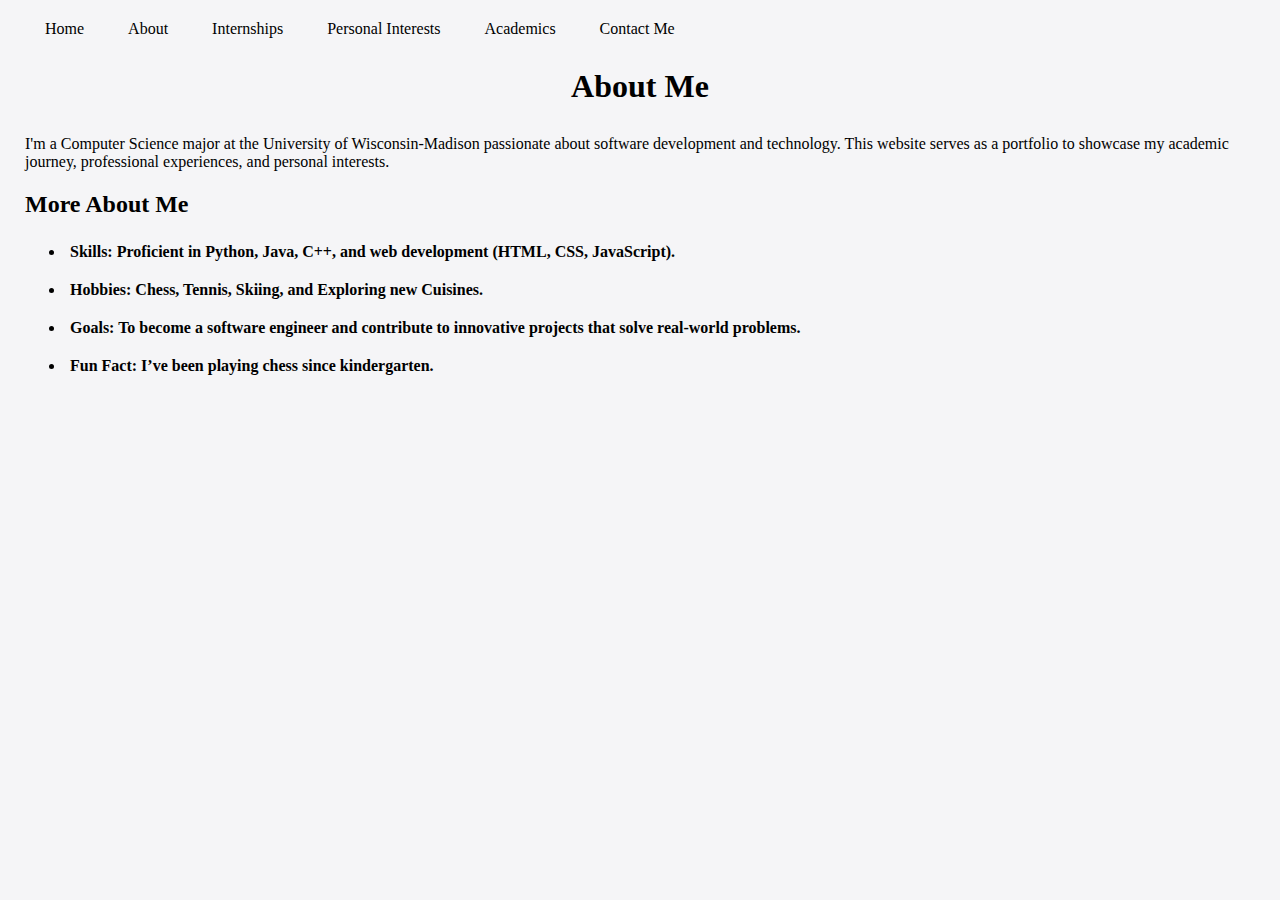
==== about.html @ 02843899 "Final" ====
<!DOCTYPE html>
<html lang="en">
<head>
    <meta charset="UTF-8">
    <title>About Vishal</title>
    <meta name="viewport" content="width=device-width, initial-scale=1">
    <link rel="stylesheet" href="styles.css">
    <style>
    </style>
</head>
<body>
    <nav>
        <a href="index.html">Home</a>
        <a href="about.html">About</a>
        <a href="internships.html">Internships</a>
        <a href="interests.html">Personal Interests</a>
        <a href="academics.html">Academics</a>
        <a href="contact.html">Contact Me</a>
    </nav>

    <section>
        <h1>About Me</h1>
        <p>I'm a Computer Science major at the University of Wisconsin-Madison passionate about software development and technology. This website serves as a portfolio to showcase my academic journey, professional experiences, and personal interests.</p>
        
        <h2>More About Me</h2>
        <ul>
            <li><strong>Skills:</strong> Proficient in Python, Java, C++, and web development (HTML, CSS, JavaScript).</li>
            <li><strong>Hobbies:</strong> Chess, Tennis, Skiing, and Exploring new Cuisines.</li>
            <li><strong>Goals:</strong> To become a software engineer and contribute to innovative projects that solve real-world problems.</li>
            <li><strong>Fun Fact:</strong> I’ve been playing chess since kindergarten.</li>
        </ul>
    </section>
</body>
</html>
---- styles.css ----
body {
    background-color: #f5f5f7;
    font-family: 'Poppins', 'Georgia', serif;
    color: black;
    margin: 15px;
    padding: 5px 10px;
}

nav a {
    color: black;
    text-decoration: none;
    font-family: 'Poppins', 'Georgia', serif;
    margin: 10px;
    padding: 5px 10px;
}

nav a:hover {
    color: blue;
}

h1 {
    color: black;
    text-align: center;
    font-family: 'Poppins', 'Georgia', serif;
    margin: 20px 0;
    padding: 10px;
}

ul li {
    color: black;
    font-weight: bold;
    font-family: 'Poppins', 'Georgia', serif;
    margin: 10px 0;
    padding: 5px;
}
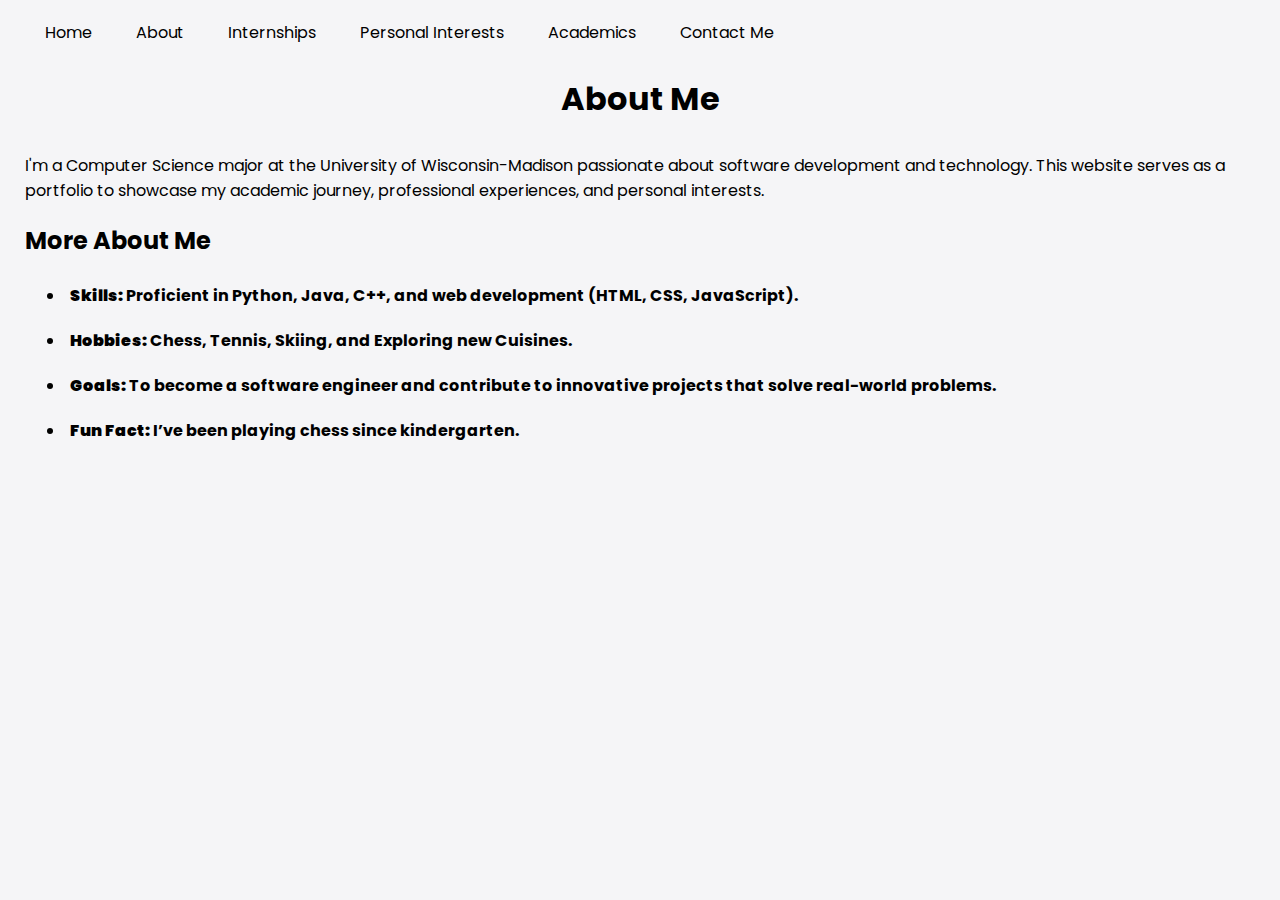
==== commit 6ac4dc9b: "fux fonts final" ====
--- a/about.html
+++ b/about.html
@@ -4,6 +4,7 @@
     <meta charset="UTF-8">
     <title>About Vishal</title>
     <meta name="viewport" content="width=device-width, initial-scale=1">
+    <link href="https://fonts.googleapis.com/css2?family=Poppins:wght@300;400;500;600&display=swap" rel="stylesheet">
     <link rel="stylesheet" href="styles.css">
     <style>
     </style>
